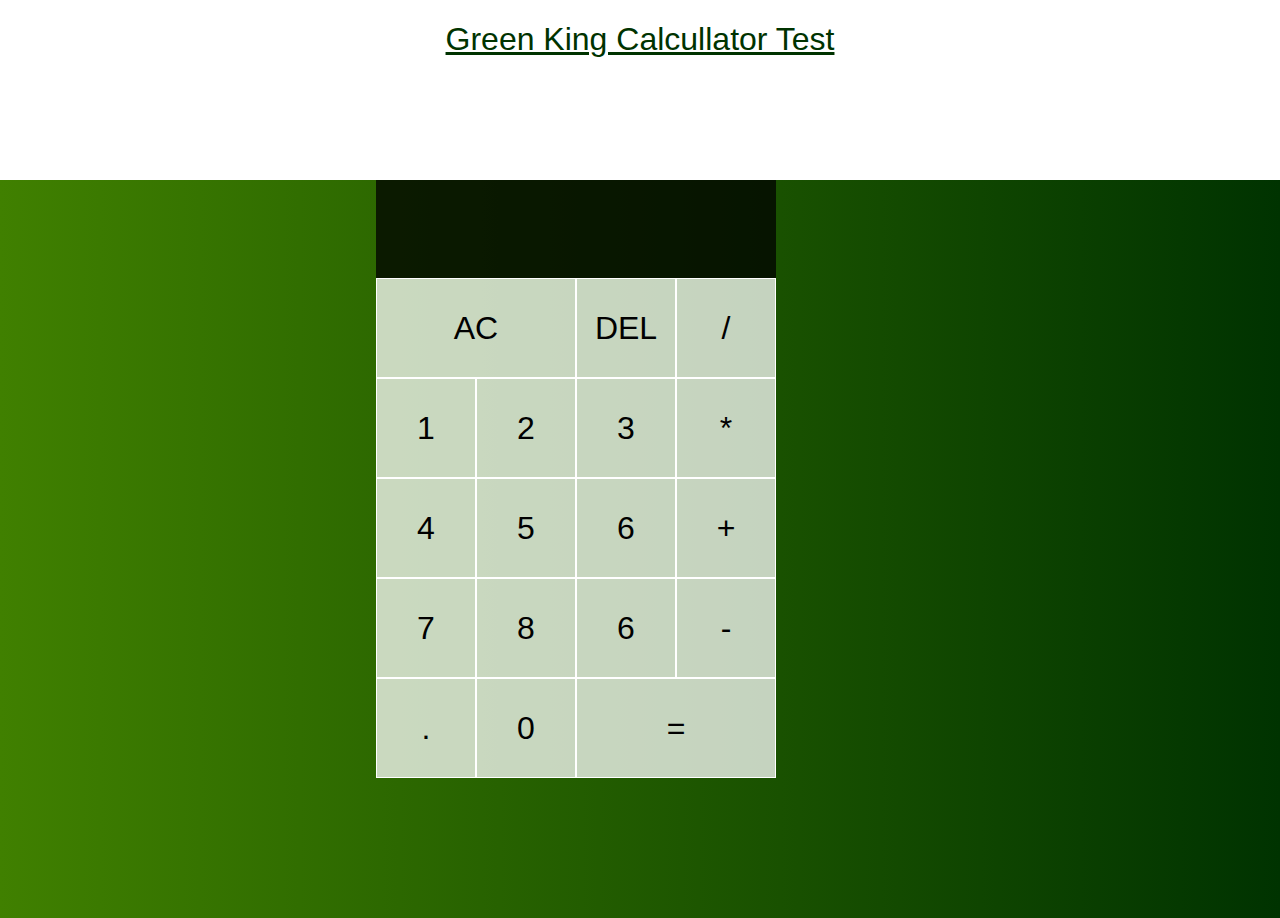
==== calc.html @ b5d9f6ac "Update and rename index2.html to calc.html" ====
<!DOCTYPE html>
<html>
<head>
<meta charset="UTF-8">
<meta name="viewport" content="width=device-width, initial-scale=1.0">
<meta http-equiv="X-UA-Compatible" content="ie=edge">
<title>Greene King Calculator Test</title>
<link rel="stylesheet" type="text/css" href="DO_NOT_TOUCH/styles.css">
<script src="DO_NOT_TOUCH/script.js" defer></script>
	
<div class="containerHeader">

	<div class="header">
		<h1>Green King Calcullator Test</h1>
	</div>
</div>
<br>

<div class="containerCalculator">
	<div class="calculator-grid">
    <div class="output">
      <div data-previous-operand class="previous-operand"></div>
      <div data-current-operand class="current-operand"></div>
    </div>
    <button data-all-clear class="span-two">AC</button>
    <button data-delete>DEL</button>
    <button data-operation>/</button>
	<div class="calculator-grid2">
    		<button data-number>1</button>
	</div>
    <button data-number>2</button>
    <button data-number>3</button>
    <button data-operation>*</button>
    <button data-number>4</button>
	<div class="calculator-grid3">
    		<button data-number>5</button>
	</div>
    <button data-number>6</button>
    <button data-operation>+</button>
    <button data-number>7</button>
    <button data-number>8</button>
    <button data-number>6</button>
    <button data-operation>-</button>
	<div class="calculator-grid4">
    		<button data-number>.</button>
	</div>
    <button data-number>0</button>
    <button data-equals class="span-two">=</button>

  </div>
	
</div>

</body>
</html>
---- DO_NOT_TOUCH/styles.css ----
*, *::before, *::after {
  box-sizing: border-box;
  font-family: Gotham Rounded, sans-serif;
  font-weight: normal;
}

body {
	height:90%;
    	width:90%;
  	padding: 0;
  	margin: 0;
  	background: linear-gradient(to right, #408000, #003300);
}

h1 {
  color: #003300;
  text-align: center;
  text-decoration-line: underline;
}

.container{
	margin: auto;
	min-width: 450px;
	min-height: 700px;
	max-width: 600px;
	max-height: 700px;
	background-color: white;
	border: 4px solid black;
	border-collapse: collapse;
	overflow: auto;
	position: relative;
}

.container2{
	margin: auto;
	min-width: 450px;
	min-height: 100px;
	max-width: 600px;
	max-height: 100px;
	background-color: white;
	border: 4px solid black;
	border-collapse: collapse;
	overflow: auto;
	position: relative;
}

.header{
	width:100%; 
	height: 20%;
	background-color: #ffffff;
	position: absolute;
	top: 0%;
    right: 0%;
}

.list_box_1 {
  background-color:  white;
	width:90%; 
	height: 22%;
	position: absolute;
	top: 20%;
  right: 5%;
	left: 5%;
	font-size: 16px;
	font-family: Verdana, Geneva, sans-serif;
	font-weight: bold;
	color: black;
	text-align: left;
	border: none;
}

.instructions_body {
  color: white;
  text-align: left;
  font-weight: bold;
}

.instructions_body2 {
  color: white;
  text-align: left;
}

.line_down{
	width:100%; 
	height: 5%;
	background-color: #ffffff;
	position: absolute;
	top: 10%;
    right: 0%;
	left: 0%;
}

ul.list1 {
    list-style-type: square;
}

.calculator-grid {
  display: grid;
  justify-content: center;
  align-content: center;
  min-height: 100vh;
  grid-template-columns: repeat(4, 100px);
  grid-template-rows: minmax(120px, auto) repeat(5, 100px);
}

.calculator-grid > button {
  cursor: pointer;
  font-size: 2rem;
  border: 1px solid white;
  outline: none;
  background-color: rgba(255, 255, 255, .75);
}

.calculator-grid > button:hover {
  background-color: rgba(255, 255, 255, .9);
}

.calculator-grid2 {
  display: grid;
  grid-template-columns: repeat(1, 100px);
  grid-template-rows: minmax(100px, auto) repeat(1, 100px);
}

.calculator-grid2 > button {
  cursor: pointer;
  font-size: 2rem;
  border: 1px solid white;
  outline: none;
  background-color: rgba(255, 255, 255, .75);
}

.calculator-grid2 > button:hover {
  background-color: rgba(255, 255, 55, .9);
}

.calculator-grid3 {
  display: grid;
  grid-template-columns: repeat(1, 100px);
  grid-template-rows: minmax(100px, auto) repeat(1, 100px);
}

.calculator-grid3 > button {
  cursor: pointer;
  font-size: 2rem;
  border: 1px solid white;
  outline: none;
  background-color: rgba(255, 255, 255, .75);
}

.calculator-grid3 > button:hover {
  background-color: rgba(255, 255, 255, .9);
  font-family: 'Brush Script MT', cursive;
}

.calculator-grid4 {
  display: grid;
  grid-template-columns: repeat(1, 100px);
  grid-template-rows: minmax(100px, auto) repeat(1, 100px);
}

.calculator-grid4 > button {
  cursor: pointer;
  font-size: 2rem;
  border: 1px solid white;
  outline: none;
  background-color: rgba(255, 255, 255, .75);
}

.calculator-grid4 > button:hover {
  background-color: rgba(255, 255, 255, .9);
  font-size: 100px;
}

.calculator-grid5 {
  display: grid;
  grid-template-columns: repeat(1, 100px);
  grid-template-rows: minmax(100px, auto) repeat(1, 100px);
}

.calculator-grid5 > button {
  cursor: pointer;
  font-size: 2rem;
  border: 1px solid white;
  outline: none;
  background-color: rgba(255, 255, 255, .75);
}

.calculator-grid5 > button:hover {
  background-color: rgba(255, 255, 255, .9);
  font-size: 100px;
}

.span-two {
  grid-column: span 2;
}

.output {
  grid-column: 1 / -1;
  background-color: rgba(0, 0, 0, .75);
  display: flex;
  align-items: flex-end;
  justify-content: space-around;
  flex-direction: column;
  padding: 10px;
  word-wrap: break-word;
  word-break: break-all;
}

.output .previous-operand {
  color: rgba(255, 255, 255, .75);
  font-size: 1.5rem;
}

.output .current-operand {
  color: white;
  font-size: 2.5rem;
}
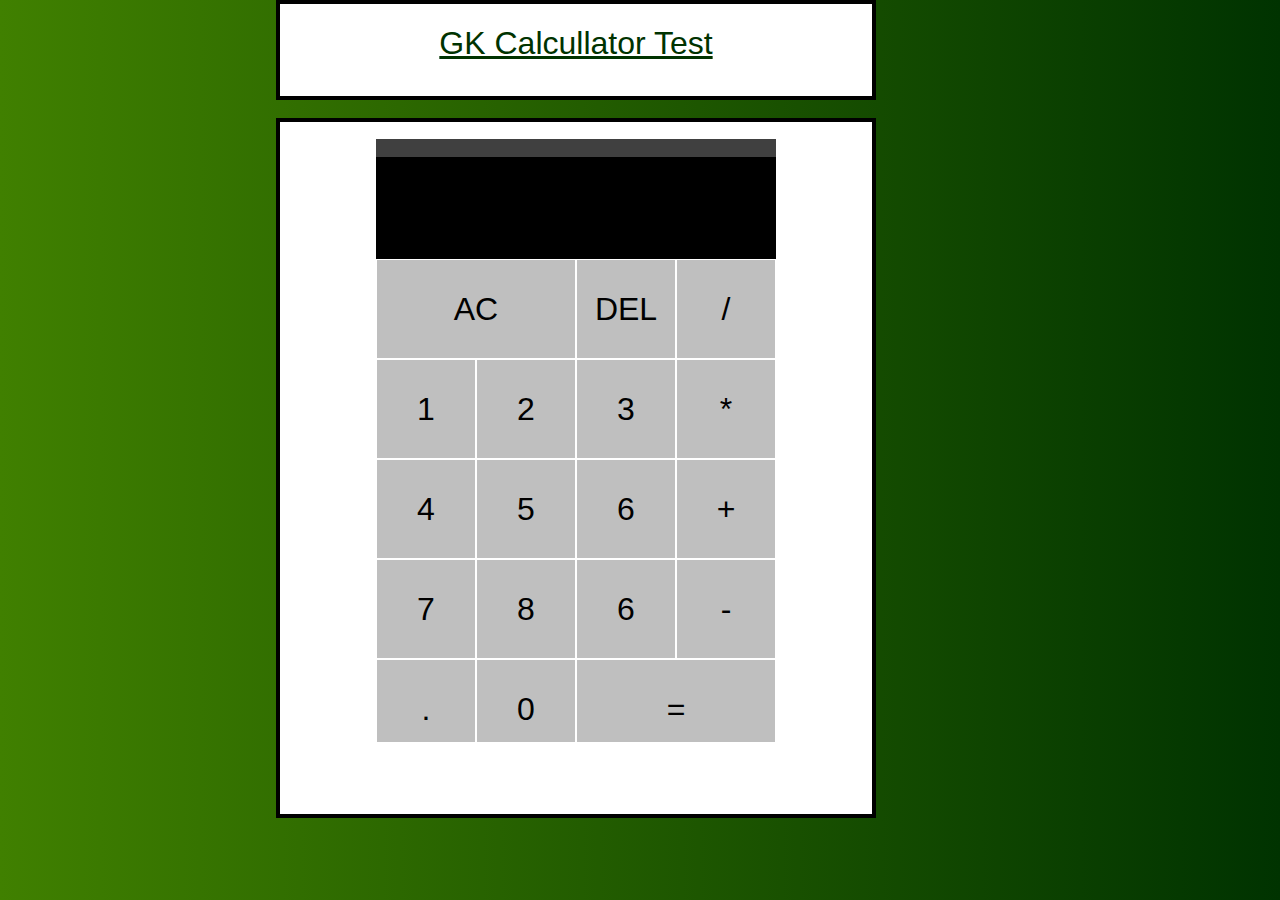
==== commit 43ee7149: "Update calc.html" ====
--- a/calc.html
+++ b/calc.html
@@ -4,14 +4,14 @@
 <meta charset="UTF-8">
 <meta name="viewport" content="width=device-width, initial-scale=1.0">
 <meta http-equiv="X-UA-Compatible" content="ie=edge">
-<title>Greene King Calculator Test</title>
+<title>GK Calculator Test</title>
 <link rel="stylesheet" type="text/css" href="DO_NOT_TOUCH/styles.css">
 <script src="DO_NOT_TOUCH/script.js" defer></script>
 	
 <div class="containerHeader">
 
 	<div class="header">
-		<h1>Green King Calcullator Test</h1>
+		<h1>GK Calcullator Test</h1>
 	</div>
 </div>
 <br>
--- a/DO_NOT_TOUCH/styles.css
+++ b/DO_NOT_TOUCH/styles.css
@@ -18,7 +18,20 @@
   text-decoration-line: underline;
 }
 
-.container{
+.containerInstructions{
+	margin: auto;
+	min-width: 450px;
+	min-height: 300px;
+	max-width: 600px;
+	max-height: 300px;
+	background-color: white;
+	border: 4px solid black;
+	border-collapse: collapse;
+	overflow: auto;
+	position: relative;
+}
+
+.containerCalculator{
 	margin: auto;
 	min-width: 450px;
 	min-height: 700px;
@@ -31,7 +44,7 @@
 	position: relative;
 }
 
-.container2{
+.containerHeader{
 	margin: auto;
 	min-width: 450px;
 	min-height: 100px;
@@ -56,9 +69,9 @@
 .list_box_1 {
   background-color:  white;
 	width:90%; 
-	height: 22%;
-	position: absolute;
-	top: 20%;
+	height: 50%;
+	position: absolute;
+	top: 30%;
   right: 5%;
 	left: 5%;
 	font-size: 16px;
@@ -70,13 +83,27 @@
 }
 
 .instructions_body {
-  color: white;
+  background-color:  white;
+	width:90%; 
+	height: 1%;
+	position: absolute;
+	top: 5%;
+  right: 5%;
+	left: 5%;
+  color: black;
   text-align: left;
   font-weight: bold;
 }
 
 .instructions_body2 {
-  color: white;
+	background-color:  white;
+	width:90%; 
+	height: 1%;
+	position: absolute;
+	top: 20%;
+  right: 5%;
+	left: 5%;
+  color: black;
   text-align: left;
 }
 
@@ -92,13 +119,24 @@
 
 ul.list1 {
     list-style-type: square;
+	line-height: 25px;
 }
 
 .calculator-grid {
+	background-color:  black;
+	margin: auto;
+	min-width: 400px;
+	min-height: 65px;
+	max-width: 100px;
+	max-height: 100px;
+	position: absolute;
+	top: 5%;
+    right: 5%;
+	left: 5%;
   display: grid;
   justify-content: center;
   align-content: center;
-  min-height: 100vh;
+  min-height: 65vh;
   grid-template-columns: repeat(4, 100px);
   grid-template-rows: minmax(120px, auto) repeat(5, 100px);
 }
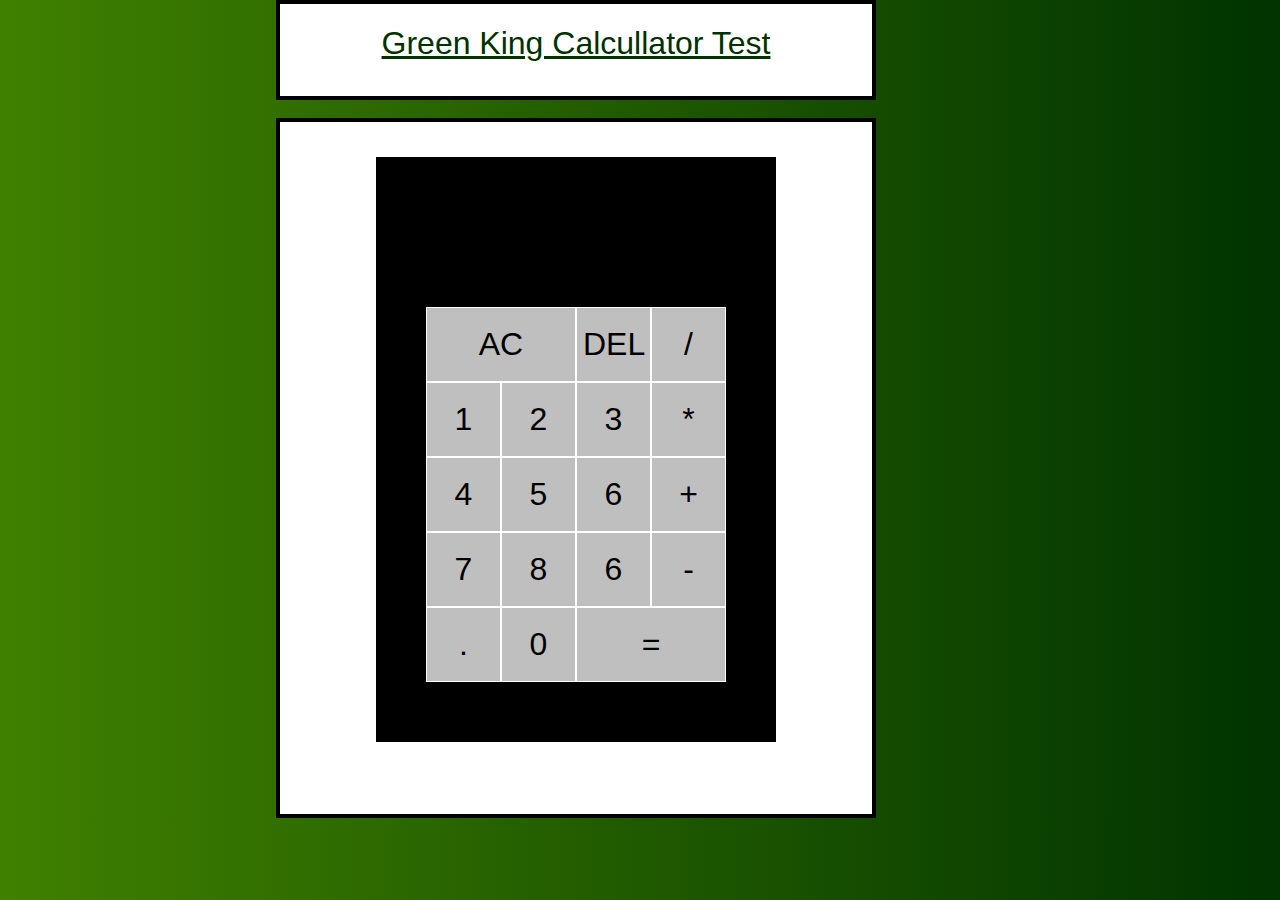
==== commit ef978a5f: "Update calc.html" ====
--- a/calc.html
+++ b/calc.html
@@ -4,15 +4,12 @@
 <meta charset="UTF-8">
 <meta name="viewport" content="width=device-width, initial-scale=1.0">
 <meta http-equiv="X-UA-Compatible" content="ie=edge">
-<title>GK Calculator Test</title>
+<title>Greene King Calculator Test</title>
 <link rel="stylesheet" type="text/css" href="DO_NOT_TOUCH/styles.css">
 <script src="DO_NOT_TOUCH/script.js" defer></script>
 	
 <div class="containerHeader">
-
-	<div class="header">
-		<h1>GK Calcullator Test</h1>
-	</div>
+	<h1>Green King Calcullator Test</h1>
 </div>
 <br>
 
--- a/DO_NOT_TOUCH/styles.css
+++ b/DO_NOT_TOUCH/styles.css
@@ -126,19 +126,19 @@
 	background-color:  black;
 	margin: auto;
 	min-width: 400px;
-	min-height: 65px;
+	min-height: 700px;
 	max-width: 100px;
-	max-height: 100px;
+	max-height: 700px;
 	position: absolute;
 	top: 5%;
-    right: 5%;
+    	right: 5%;
 	left: 5%;
   display: grid;
   justify-content: center;
   align-content: center;
   min-height: 65vh;
-  grid-template-columns: repeat(4, 100px);
-  grid-template-rows: minmax(120px, auto) repeat(5, 100px);
+  grid-template-columns: repeat(4, 75px);
+  grid-template-rows: minmax(90px, auto) repeat(5, 75px);
 }
 
 .calculator-grid > button {
@@ -155,8 +155,8 @@
 
 .calculator-grid2 {
   display: grid;
-  grid-template-columns: repeat(1, 100px);
-  grid-template-rows: minmax(100px, auto) repeat(1, 100px);
+  grid-template-columns: repeat(1, 75px);
+  grid-template-rows: minmax(75px, auto) repeat(1, 75px);
 }
 
 .calculator-grid2 > button {
@@ -173,8 +173,8 @@
 
 .calculator-grid3 {
   display: grid;
-  grid-template-columns: repeat(1, 100px);
-  grid-template-rows: minmax(100px, auto) repeat(1, 100px);
+  grid-template-columns: repeat(1, 75px);
+  grid-template-rows: minmax(75px, auto) repeat(1, 75px);
 }
 
 .calculator-grid3 > button {
@@ -192,8 +192,8 @@
 
 .calculator-grid4 {
   display: grid;
-  grid-template-columns: repeat(1, 100px);
-  grid-template-rows: minmax(100px, auto) repeat(1, 100px);
+  grid-template-columns: repeat(1, 75px);
+  grid-template-rows: minmax(75px, auto) repeat(1, 75px);
 }
 
 .calculator-grid4 > button {
@@ -211,8 +211,8 @@
 
 .calculator-grid5 {
   display: grid;
-  grid-template-columns: repeat(1, 100px);
-  grid-template-rows: minmax(100px, auto) repeat(1, 100px);
+  grid-template-columns: repeat(1, 75px);
+  grid-template-rows: minmax(75px, auto) repeat(1, 75px);
 }
 
 .calculator-grid5 > button {
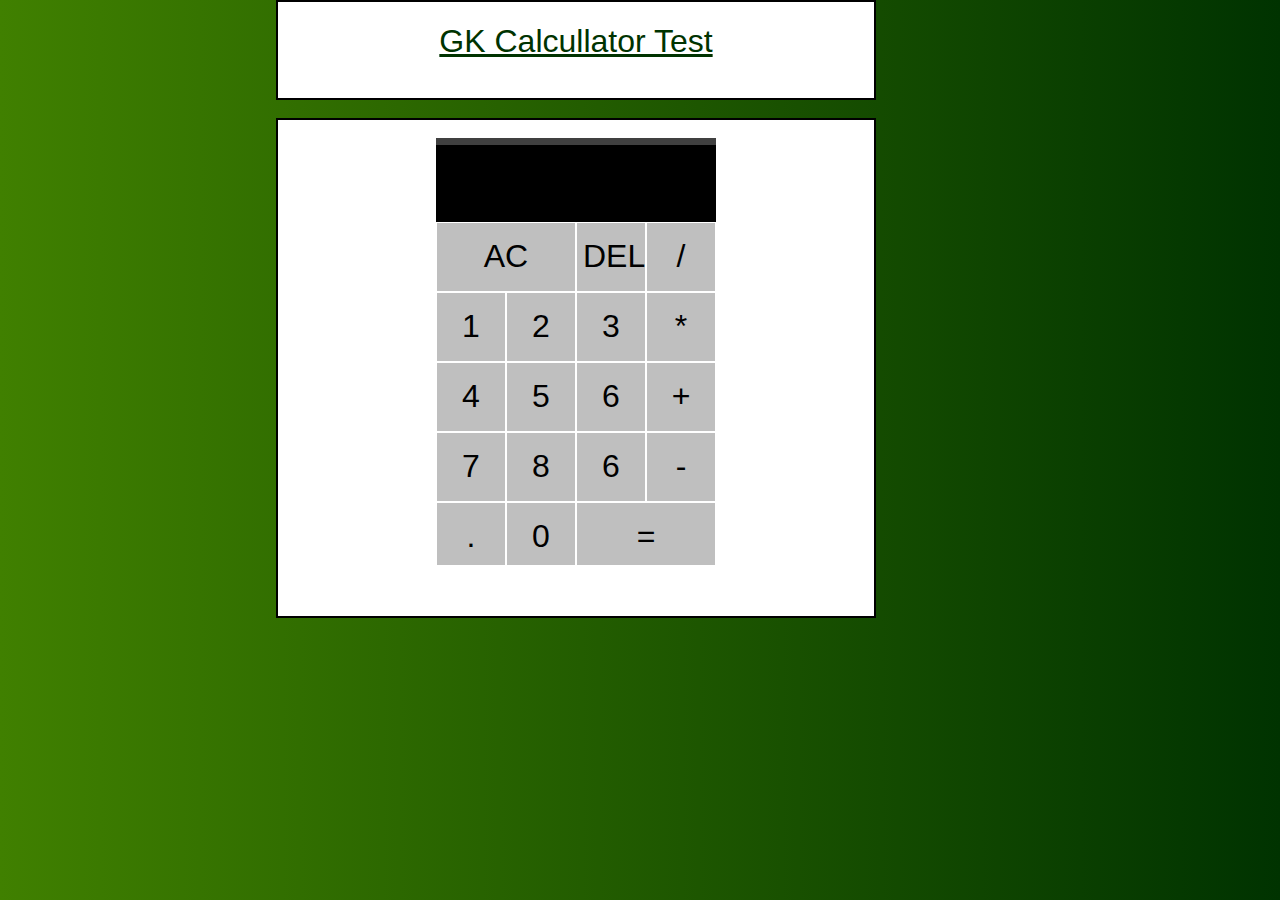
==== commit 922db7fc: "Update calc.html" ====
--- a/calc.html
+++ b/calc.html
@@ -4,12 +4,12 @@
 <meta charset="UTF-8">
 <meta name="viewport" content="width=device-width, initial-scale=1.0">
 <meta http-equiv="X-UA-Compatible" content="ie=edge">
-<title>Greene King Calculator Test</title>
+<title>GK Calculator Test</title>
 <link rel="stylesheet" type="text/css" href="DO_NOT_TOUCH/styles.css">
 <script src="DO_NOT_TOUCH/script.js" defer></script>
 	
 <div class="containerHeader">
-	<h1>Green King Calcullator Test</h1>
+	<h1>GK Calcullator Test</h1>
 </div>
 <br>
 
--- a/DO_NOT_TOUCH/styles.css
+++ b/DO_NOT_TOUCH/styles.css
@@ -6,7 +6,7 @@
 
 body {
 	height:90%;
-    	width:90%;
+    width:90%;
   	padding: 0;
   	margin: 0;
   	background: linear-gradient(to right, #408000, #003300);
@@ -20,12 +20,12 @@
 
 .containerInstructions{
 	margin: auto;
-	min-width: 450px;
+	min-width: 600px;
 	min-height: 300px;
 	max-width: 600px;
 	max-height: 300px;
 	background-color: white;
-	border: 4px solid black;
+	border: 2px solid black;
 	border-collapse: collapse;
 	overflow: auto;
 	position: relative;
@@ -33,12 +33,12 @@
 
 .containerCalculator{
 	margin: auto;
-	min-width: 450px;
-	min-height: 700px;
+	min-width: 600px;
+	min-height: 500px;
 	max-width: 600px;
-	max-height: 700px;
+	max-height: 500px;
 	background-color: white;
-	border: 4px solid black;
+	border: 2px solid black;
 	border-collapse: collapse;
 	overflow: auto;
 	position: relative;
@@ -46,25 +46,17 @@
 
 .containerHeader{
 	margin: auto;
-	min-width: 450px;
+	min-width: 600px;
 	min-height: 100px;
 	max-width: 600px;
 	max-height: 100px;
 	background-color: white;
-	border: 4px solid black;
+	border: 2px solid black;
 	border-collapse: collapse;
 	overflow: auto;
 	position: relative;
 }
 
-.header{
-	width:100%; 
-	height: 20%;
-	background-color: #ffffff;
-	position: absolute;
-	top: 0%;
-    right: 0%;
-}
 
 .list_box_1 {
   background-color:  white;
@@ -125,20 +117,19 @@
 .calculator-grid {
 	background-color:  black;
 	margin: auto;
-	min-width: 400px;
-	min-height: 700px;
-	max-width: 100px;
-	max-height: 700px;
+	min-width: 280px;
+	min-height: 420px;
+	max-width: 280px;
+	max-height: 420px;
 	position: absolute;
 	top: 5%;
-    	right: 5%;
+    right: 5%;
 	left: 5%;
   display: grid;
   justify-content: center;
   align-content: center;
-  min-height: 65vh;
-  grid-template-columns: repeat(4, 75px);
-  grid-template-rows: minmax(90px, auto) repeat(5, 75px);
+  grid-template-columns: repeat(4, 70px);
+  grid-template-rows: minmax(84px, auto) repeat(5, 70px);
 }
 
 .calculator-grid > button {
@@ -155,8 +146,8 @@
 
 .calculator-grid2 {
   display: grid;
-  grid-template-columns: repeat(1, 75px);
-  grid-template-rows: minmax(75px, auto) repeat(1, 75px);
+  grid-template-columns: repeat(1, 70px);
+  grid-template-rows: minmax(70px, auto) repeat(1, 70px);
 }
 
 .calculator-grid2 > button {
@@ -173,8 +164,8 @@
 
 .calculator-grid3 {
   display: grid;
-  grid-template-columns: repeat(1, 75px);
-  grid-template-rows: minmax(75px, auto) repeat(1, 75px);
+  grid-template-columns: repeat(1, 70px);
+  grid-template-rows: minmax(70px, auto) repeat(1, 70px);
 }
 
 .calculator-grid3 > button {
@@ -192,8 +183,8 @@
 
 .calculator-grid4 {
   display: grid;
-  grid-template-columns: repeat(1, 75px);
-  grid-template-rows: minmax(75px, auto) repeat(1, 75px);
+  grid-template-columns: repeat(1, 70px);
+  grid-template-rows: minmax(70px, auto) repeat(1, 70px);
 }
 
 .calculator-grid4 > button {
@@ -211,8 +202,8 @@
 
 .calculator-grid5 {
   display: grid;
-  grid-template-columns: repeat(1, 75px);
-  grid-template-rows: minmax(75px, auto) repeat(1, 75px);
+  grid-template-columns: repeat(1, 70px);
+  grid-template-rows: minmax(70px, auto) repeat(1, 70px);
 }
 
 .calculator-grid5 > button {
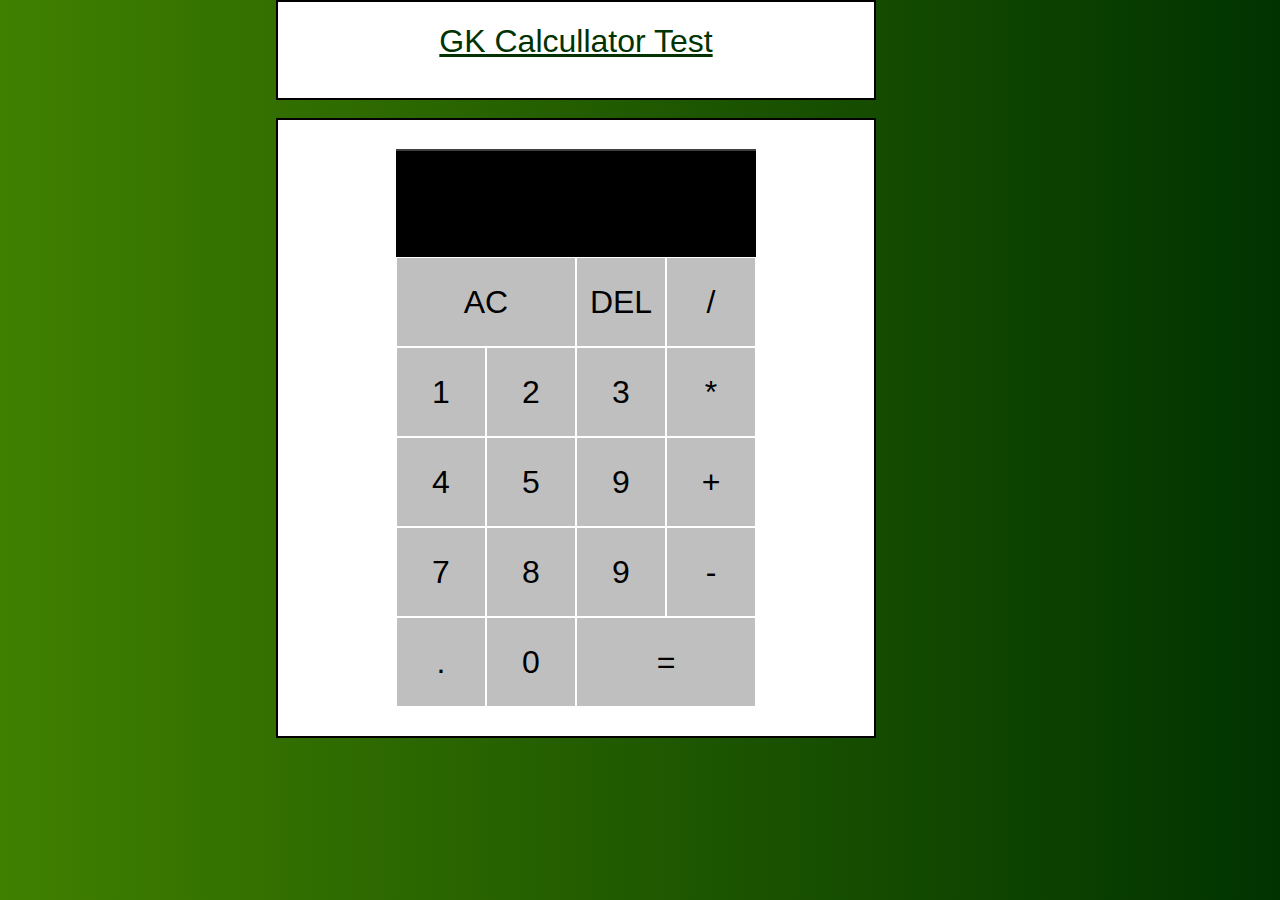
==== commit 57dc5d3b: "Update calc.html" ====
--- a/calc.html
+++ b/calc.html
@@ -22,21 +22,21 @@
     <button data-all-clear class="span-two">AC</button>
     <button data-delete>DEL</button>
     <button data-operation>/</button>
-	<div class="calculator-grid2">
-    		<button data-number>1</button>
+     <button data-number>1</button>
+    <button data-number>2</button>
+	<div class="calculator-grid3">
+   		 <button data-number>3</button>
 	</div>
-    <button data-number>2</button>
-    <button data-number>3</button>
     <button data-operation>*</button>
     <button data-number>4</button>
-	<div class="calculator-grid3">
-    		<button data-number>5</button>
-	</div>
-    <button data-number>6</button>
+    <button data-number>5</button>
+    <button data-number>9</button>
     <button data-operation>+</button>
     <button data-number>7</button>
-    <button data-number>8</button>
-    <button data-number>6</button>
+	<div class="calculator-grid2">
+    		<button data-number>8</button>
+	</div>
+    <button data-number>9</button>
     <button data-operation>-</button>
 	<div class="calculator-grid4">
     		<button data-number>.</button>
--- a/DO_NOT_TOUCH/styles.css
+++ b/DO_NOT_TOUCH/styles.css
@@ -34,9 +34,9 @@
 .containerCalculator{
 	margin: auto;
 	min-width: 600px;
-	min-height: 500px;
+	min-height: 620px;
 	max-width: 600px;
-	max-height: 500px;
+	max-height: 620px;
 	background-color: white;
 	border: 2px solid black;
 	border-collapse: collapse;
@@ -117,10 +117,10 @@
 .calculator-grid {
 	background-color:  black;
 	margin: auto;
-	min-width: 280px;
-	min-height: 420px;
-	max-width: 280px;
-	max-height: 420px;
+	min-width: 360px;
+	min-height: 555px;
+	max-width: 360px;
+	max-height: 555px;
 	position: absolute;
 	top: 5%;
     right: 5%;
@@ -128,8 +128,8 @@
   display: grid;
   justify-content: center;
   align-content: center;
-  grid-template-columns: repeat(4, 70px);
-  grid-template-rows: minmax(84px, auto) repeat(5, 70px);
+  grid-template-columns: repeat(4, 90px);
+  grid-template-rows: minmax(108px, auto) repeat(5, 90px);
 }
 
 .calculator-grid > button {
@@ -146,8 +146,8 @@
 
 .calculator-grid2 {
   display: grid;
-  grid-template-columns: repeat(1, 70px);
-  grid-template-rows: minmax(70px, auto) repeat(1, 70px);
+  grid-template-columns: repeat(1, 90px);
+  grid-template-rows: minmax(90px, auto) repeat(1, 90px);
 }
 
 .calculator-grid2 > button {
@@ -164,8 +164,8 @@
 
 .calculator-grid3 {
   display: grid;
-  grid-template-columns: repeat(1, 70px);
-  grid-template-rows: minmax(70px, auto) repeat(1, 70px);
+  grid-template-columns: repeat(1, 90px);
+  grid-template-rows: minmax(90px, auto) repeat(1, 90px);
 }
 
 .calculator-grid3 > button {
@@ -183,8 +183,8 @@
 
 .calculator-grid4 {
   display: grid;
-  grid-template-columns: repeat(1, 70px);
-  grid-template-rows: minmax(70px, auto) repeat(1, 70px);
+  grid-template-columns: repeat(1, 90px);
+  grid-template-rows: minmax(90px, auto) repeat(1, 90px);
 }
 
 .calculator-grid4 > button {
@@ -202,8 +202,8 @@
 
 .calculator-grid5 {
   display: grid;
-  grid-template-columns: repeat(1, 70px);
-  grid-template-rows: minmax(70px, auto) repeat(1, 70px);
+  grid-template-columns: repeat(1, 90px);
+  grid-template-rows: minmax(90px, auto) repeat(1, 90px);
 }
 
 .calculator-grid5 > button {
